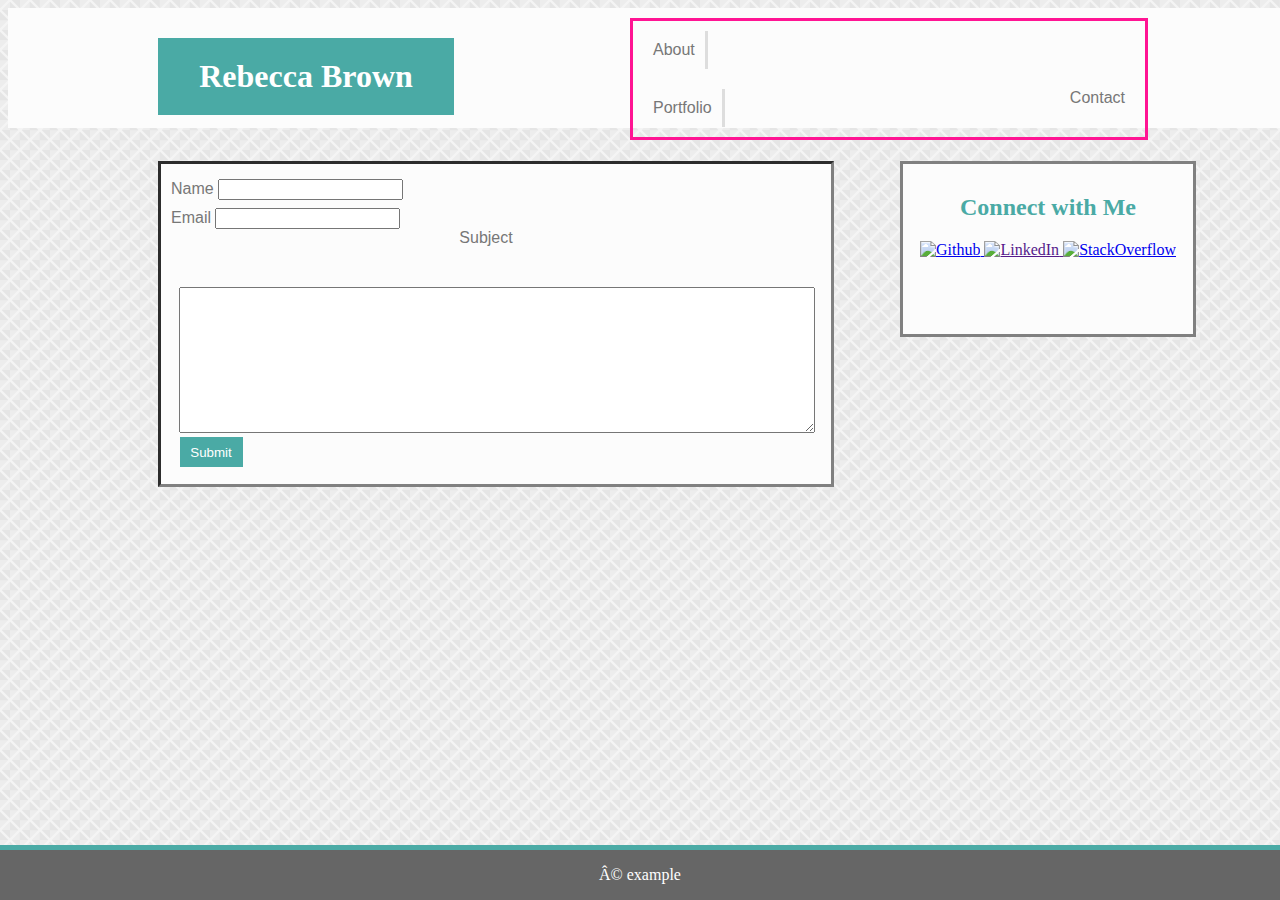
==== contact.html @ be42c51e "Add files via upload" ====
<!DOCTYPE html>

<html lang="en us">

<meta charset="8">

<head>	
		<title>Contact</title>
		<link rel="stylesheet" type="text/css" href="assets/css/style.css">
	

</head>

<body>

		<!--Top navigation -->

			<header>
				<section>
					<div class="topnav">

						<h1 class="myname">Rebecca Brown</h1>

							<div class="toplinks">
					
						<a class="linkone" href="index.html">About</a>

						<a class="linktwo" href="portfolio.html">Portfolio</a>

						<a class="linkthree" href="contact.html">Contact</a>	
											
  							</div>
  					</div>
  				</section>			

					

			</header>

				
			<div class="content whitebox">

  					<form action="/action_page.php">


					<div class="namebox">

    			<label for="fname" class="nametxt"> Name </label>

   				 <input type="text" id="fname" name="firstname">

   					 </div>


   					<div class="emailbox">

   				<label for="fname" class="emailtxt"> Email </label>

   				 <input type="text" id="emailbox" name="email">

   					</div>


				<div class="submitbox">

   			 <label for="subject">Subject</label>

    		 	<textarea id="subject" name="subject"> </textarea>

    		 		<input id="submit" type="submit" value="Submit">

    		 </div>

  					</form>
			</div>


		  		<!-- Side navigation -->

			<div class="sidecontact">
  				
  				<h2>Connect with Me</h2>
				
					<div class="pics">

  				<a href="https://github.com/rebecca8840">
  					<img src="https://assets-cdn.github.com/images/modules/logos_page/GitHub-Mark.png" alt="Github" height="42" width="42" target="blank">
  				</a>
				
					
  				<a href="">
					<img src="https://image.freepik.com/free-icon/linkedin-logo_318-50643.jpg" alt="LinkedIn" height="42" width="42">
				</a>
					

					
				<a href="https://stackoverflow.com/users/8917825/rebecca-b">
					<img src="https://maxcdn.icons8.com/Share/icon/Logos//stackoverflow1600.png" alt="StackOverflow" height="42" width="42">
				</a>

					</div>

			</div>






			<button></button>


						<footer>
							<p>© example</p>

						</footer>

</body>

</html>
---- assets/css/style.css ----
body {
  background: #e8eaed;
  background-image: url("../images/stonehaven.png");
  background-repeat: repeat;
}

header {
  border-bottom: solid;
  border-color: #cccccc;
}

h2 {
  white-space: nowrap;
}

form {
  float: left;
  clear: left;
  display: block;
}

footer {
    position: fixed;
    left: 0;
    bottom: 0;
    width: 100%;
    background-color: #666666;
    color: white;
    text-align: center;
    border-top: solid;
    border-color: #4aaaa5;
    border-width: 5px;
}


input label {
  display: block;
  clear: all;
}

.profilephoto {
  height: 200px;
  width: 140px;
  float: left;
  clear: right;
  margin-left: 15px;
}

.p {
  margin: 10px 20px 15px 10px;
  display: block;
}

.nametxt .emailtxt {
  float: left;
  display: block;
  clear: both;
}


.namebox {
float: left;
clear: left;
margin-top: 5px;
}

.emailbox {
  float: left;
  clear: left;
  margin-top: 8px;
}

.submitbox {
  float: left;
  clear: left;
  height: 150px;
  width: 630px;
}

.content {
  margin: auto;
}

.topnav {
    float: left;
    width: 100%;
    height: 100px;
    position: fixed;
    background: #fcfcfc;
    color: #4aaaa5;
    padding: 10px 10px 10px 10px;
}

.toplinks {
    float: right;
    color: #777777;
    width: 40%;
    background-color: transparent;
    font-family: 'Arial', 'Helvetica Neue', Helvetica, sans-serif;
    margin-right: 150px;
    border: solid;
    border-color: deeppink;
}

.linkone {
  float: left;
  clear: left;
  padding: 10px;
  color: #777777;
  text-decoration: none;
  margin: 10px;
  font-size: 16px;
  border-right: solid;
  border-color: #dddddd;
}

.linktwo {
  float: left;
  clear: left;
  padding: 10px;
  color: #777777;
  text-decoration: none;
  margin: 10px;
  font-size: 16px;
  border-right: solid;
  border-color: #dddddd;
}

.linkthree {
  float: right;
  clear: right;
  padding: 10px;
  color: #777777;
  text-decoration: none;
  margin: 10px;
  margin-top: 0px;
  font-size: 16px;
}

.sidecontact {
	  float: right;
    width: 270px;
    height: 150px;
    position: fixed;
    left: 900px;
    background: #fcfcfc;
    color: #4aaaa5;
    text-align: center;
    font-family: 'Georgia', Times, Times New Roman, serif;
    border: gray;
    border-style: solid;
    padding: 10px 10px 10px 10px;
    margin-top: 150px;
}

.pics {
  white-space: nowrap;
  float: center;
  display: inline-block;
  clear: left;
}

.about-txt, .whitebox {
    float: left;
    position: fixed;
    height: 300px;
    width: 650px;
    background: #fcfcfc;
    color: #777777;
    font-family: 'Arial', 'Helvetica Neue', Helvetica, sans-serif;
    text-align: center;
    border: gray;
    border-style: inset;
    padding: 10px 10px 10px 10px;
    margin-top: 150px;
    margin-left: 150px;
}



.myname {
  float: left;
  width: 20%;
  background-color: #4aaaa5;
  color: #ffffff;
  font-family: 'Georgia', Times, Times New Roman, serif;
  margin: 20px 0px 0px 140px;
  padding: 20px;
  text-align: center;
}

.headtxt {
  color: #4aaaa5;
  background: transparent;
  font-family: 'Georgia', Times, Times New Roman, serif;
  margin-bottom: 0px;
  margin-top: 5px;
  margin-right: 300px;
  border-bottom: solid;
  border-color: #dddddd;
}

.aboutpix {
  display: block;
  float: left;
  position: relative;
  background-position: 50% 50%;
  background-repeat: no-repeat;
  background-size: cover;
}

#subject {
  margin-top: 40px;
  margin-left: 8px;
  height: 140px;
  width: 630px;
}

#submit {
  background: #4aaaa5;
  color: white;
  border: none;
  height: 30px;
  text-align: center;
  font-family: 'Arial', 'Helvetica Neue', Helvetica, sans-serif;
  width: 10%;
  margin-right: 550px;
}

#cat {
  display: block;
  height: 42px;
  width: 42px;
  margin-left: 10px;
  margin-bottom: 30px;
}

#fash {
  display: block;
  height: 42px;
  width: 42px;
}

#tech {
  display: block;
  height: 42px;
  width: 42px;
}

#city {
  display: block;
  height: 42px;
  width: 42px;
}

#nature {
  display: block;
  height: 42px;
  width: 42px;
}
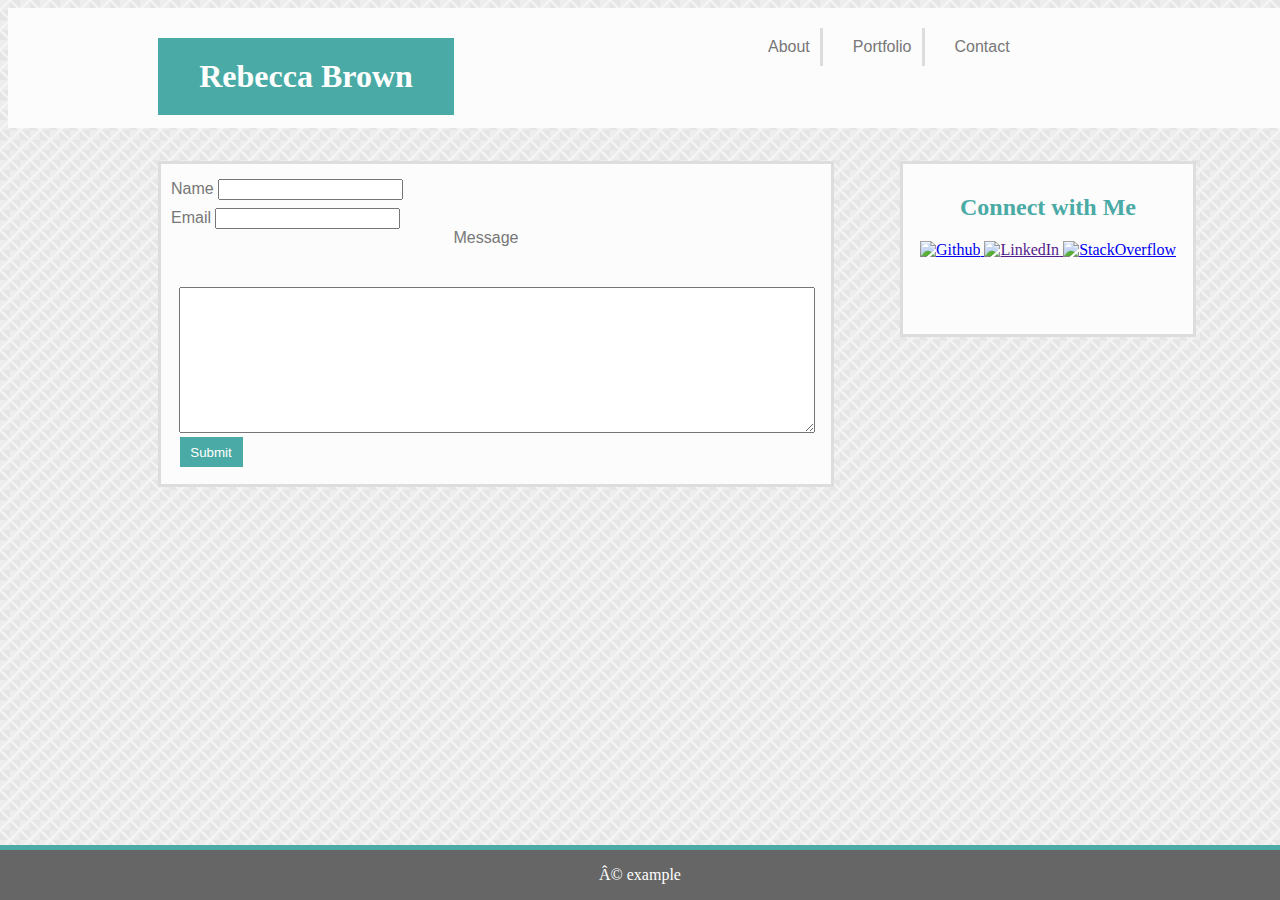
==== commit 0fb92030: "Add files via upload" ====
--- a/contact.html
+++ b/contact.html
@@ -17,24 +17,27 @@
 
 			<header>
 				<section>
-					<div class="topnav">
+				
+					<div class="topnav content">
 
 						<h1 class="myname">Rebecca Brown</h1>
 
 							<div class="toplinks">
 					
+							<div>
 						<a class="linkone" href="index.html">About</a>
+							</div>
 
+							<div>
 						<a class="linktwo" href="portfolio.html">Portfolio</a>
-
+							</div>
+							
+							<div>
 						<a class="linkthree" href="contact.html">Contact</a>	
+							</div>
 											
   							</div>
-  					</div>
   				</section>			
-
-					
-
 			</header>
 
 				
@@ -63,7 +66,7 @@
 
 				<div class="submitbox">
 
-   			 <label for="subject">Subject</label>
+   			 <label for="subject">Message</label>
 
     		 	<textarea id="subject" name="subject"> </textarea>
 
--- a/assets/css/style.css
+++ b/assets/css/style.css
@@ -92,14 +92,14 @@
 }
 
 .toplinks {
+    display: inline-flex;
     float: right;
     color: #777777;
-    width: 40%;
+    width: 400px;
+    height: 100px;
     background-color: transparent;
     font-family: 'Arial', 'Helvetica Neue', Helvetica, sans-serif;
     margin-right: 150px;
-    border: solid;
-    border-color: deeppink;
 }
 
 .linkone {
@@ -116,7 +116,7 @@
 
 .linktwo {
   float: left;
-  clear: left;
+  clear: center;
   padding: 10px;
   color: #777777;
   text-decoration: none;
@@ -127,13 +127,12 @@
 }
 
 .linkthree {
-  float: right;
-  clear: right;
+  float: left;
+  clear: left;
   padding: 10px;
   color: #777777;
   text-decoration: none;
   margin: 10px;
-  margin-top: 0px;
   font-size: 16px;
 }
 
@@ -147,7 +146,7 @@
     color: #4aaaa5;
     text-align: center;
     font-family: 'Georgia', Times, Times New Roman, serif;
-    border: gray;
+    border: #dddddd;
     border-style: solid;
     padding: 10px 10px 10px 10px;
     margin-top: 150px;
@@ -169,14 +168,16 @@
     color: #777777;
     font-family: 'Arial', 'Helvetica Neue', Helvetica, sans-serif;
     text-align: center;
-    border: gray;
-    border-style: inset;
+    border: #dddddd;
+    border-style: solid;
     padding: 10px 10px 10px 10px;
     margin-top: 150px;
     margin-left: 150px;
 }
 
-
+.portfoliopics {
+  display: inline-grid;
+}
 
 .myname {
   float: left;
@@ -226,35 +227,3 @@
   width: 10%;
   margin-right: 550px;
 }
-
-#cat {
-  display: block;
-  height: 42px;
-  width: 42px;
-  margin-left: 10px;
-  margin-bottom: 30px;
-}
-
-#fash {
-  display: block;
-  height: 42px;
-  width: 42px;
-}
-
-#tech {
-  display: block;
-  height: 42px;
-  width: 42px;
-}
-
-#city {
-  display: block;
-  height: 42px;
-  width: 42px;
-}
-
-#nature {
-  display: block;
-  height: 42px;
-  width: 42px;
-}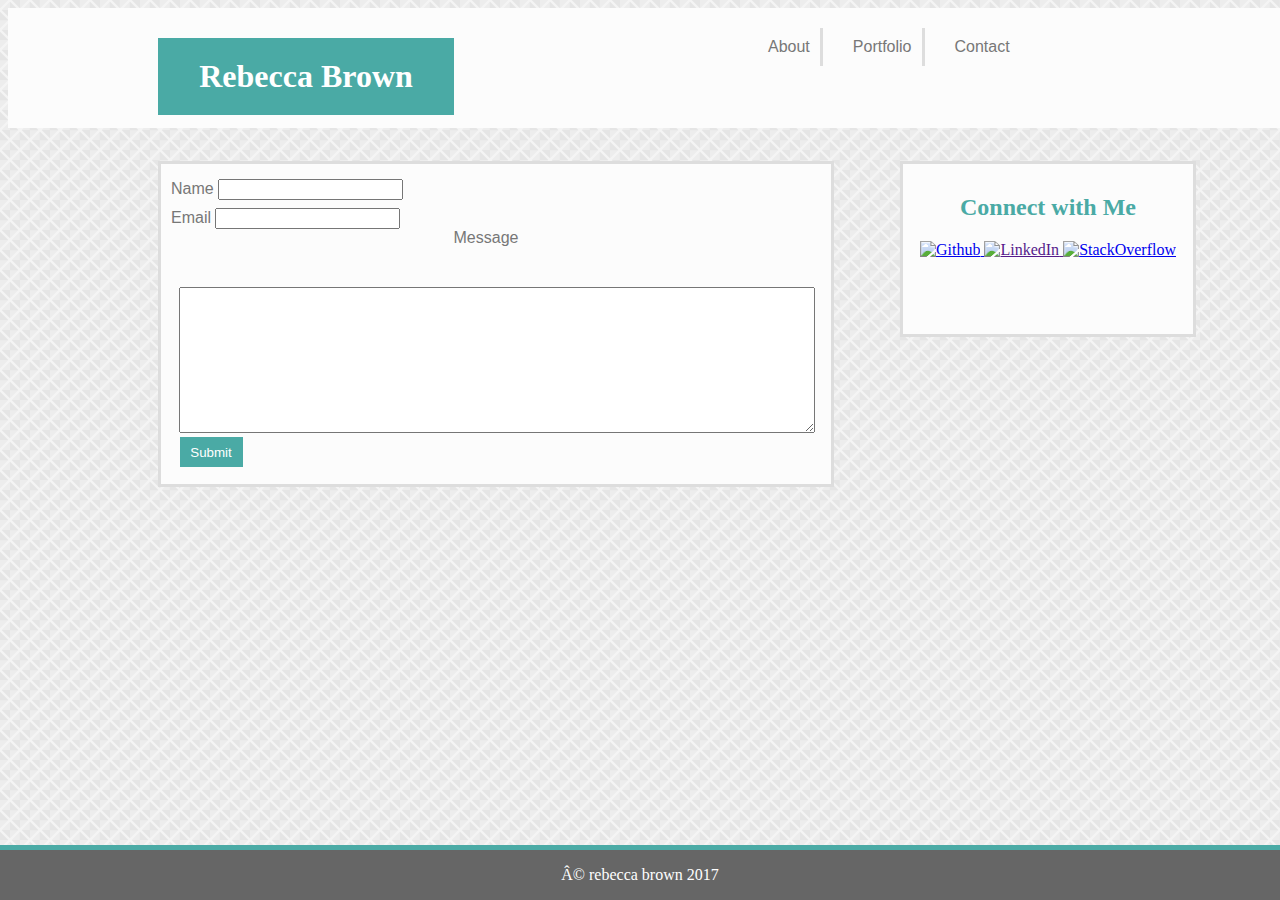
==== commit 43213347: "Add files via upload" ====
--- a/contact.html
+++ b/contact.html
@@ -114,7 +114,7 @@
 
 
 						<footer>
-							<p>© example</p>
+							<p>© rebecca brown 2017 </p>
 
 						</footer>
 
--- a/assets/css/style.css
+++ b/assets/css/style.css
@@ -177,6 +177,26 @@
 
 .portfoliopics {
   display: inline-grid;
+
+}
+
+.cat {
+    float: left;
+    clear: right;
+    width: 50%;
+    padding: 10px;
+}
+
+.tech {
+    float: left;
+    margin-top: 12px;
+    width: 100%;
+}
+
+.row:after {
+    content: "";
+    display: table;
+    clear: both;
 }
 
 .myname {
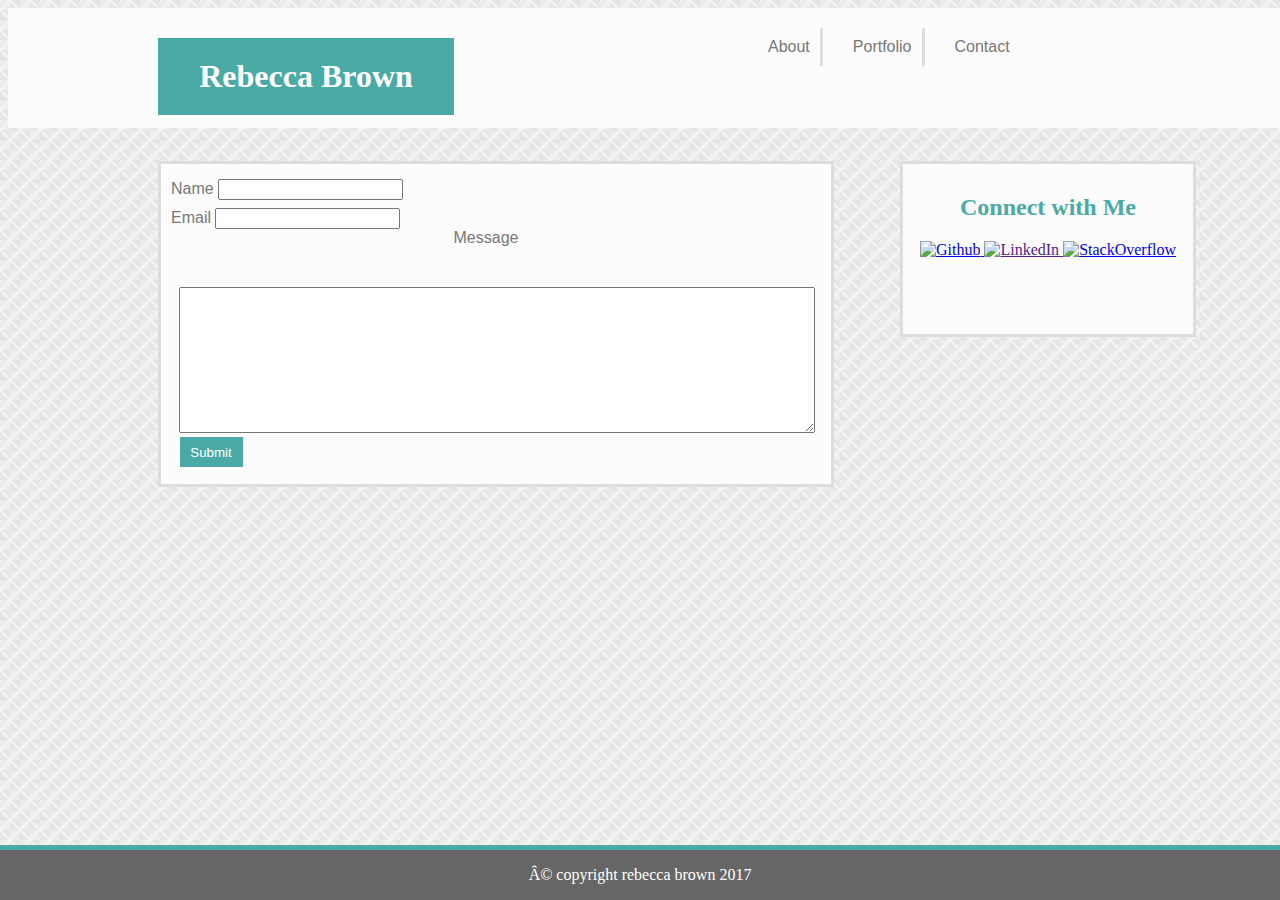
==== commit c8026e2e: "Add files via upload" ====
--- a/contact.html
+++ b/contact.html
@@ -114,7 +114,7 @@
 
 
 						<footer>
-							<p>© rebecca brown 2017 </p>
+							<p>© copyright rebecca brown 2017 </p>
 
 						</footer>
 
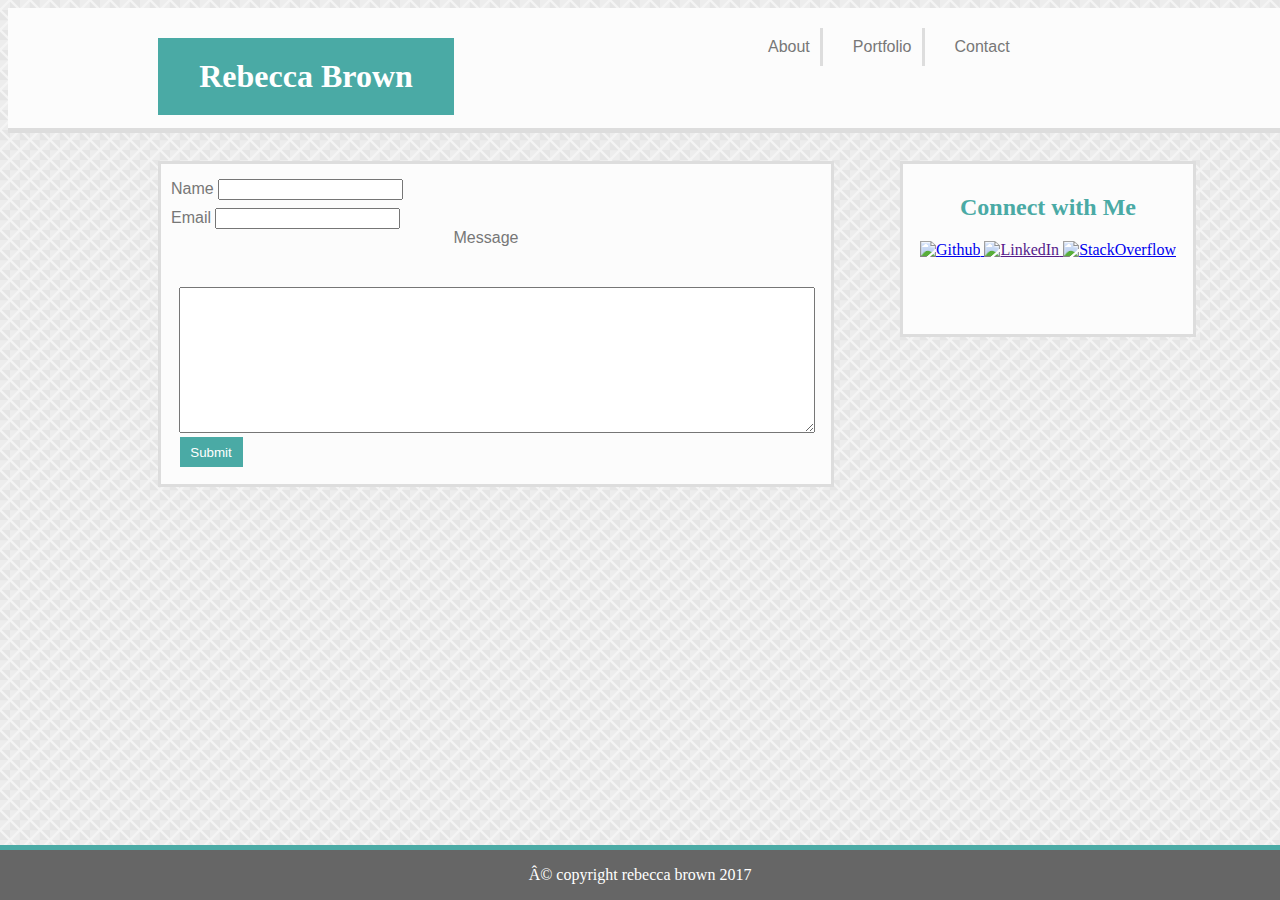
==== commit b75a76c3: "Add files via upload" ====
--- a/contact.html
+++ b/contact.html
@@ -16,6 +16,7 @@
 		<!--Top navigation -->
 
 			<header>
+				
 				<section>
 				
 					<div class="topnav content">
@@ -37,9 +38,14 @@
 							</div>
 											
   							</div>
-  				</section>			
+  					</div>
+
+  				</section>		
+
 			</header>
+			
 
+				<!-- Content Box -->
 				
 			<div class="content whitebox">
 
@@ -80,6 +86,9 @@
 
 		  		<!-- Side navigation -->
 
+
+		<section class="sidebox content">
+
 			<div class="sidecontact">
   				
   				<h2>Connect with Me</h2>
@@ -87,7 +96,8 @@
 					<div class="pics">
 
   				<a href="https://github.com/rebecca8840">
-  					<img src="https://assets-cdn.github.com/images/modules/logos_page/GitHub-Mark.png" alt="Github" height="42" width="42" target="blank">
+
+  					<img src="https://assets-cdn.github.com/images/modules/logos_page/GitHub-Mark.png" alt="Github" height="42" width="42">
   				</a>
 				
 					
@@ -98,6 +108,7 @@
 
 					
 				<a href="https://stackoverflow.com/users/8917825/rebecca-b">
+
 					<img src="https://maxcdn.icons8.com/Share/icon/Logos//stackoverflow1600.png" alt="StackOverflow" height="42" width="42">
 				</a>
 
@@ -105,19 +116,21 @@
 
 			</div>
 
+		</section>
 
-
-
-
-
-			<button></button>
-
+				
+				<!-- Footer -->
+				
+					<section>
 
 						<footer>
+
 							<p>© copyright rebecca brown 2017 </p>
 
 						</footer>
 
+					</section>
+
 </body>
 
 </html>--- a/assets/css/style.css
+++ b/assets/css/style.css
@@ -35,7 +35,7 @@
 
 input label {
   display: block;
-  clear: all;
+  clear: both;
 }
 
 .profilephoto {
@@ -87,6 +87,9 @@
     height: 100px;
     position: fixed;
     background: #fcfcfc;
+    border-bottom: solid;
+    border-color: #dddddd;
+    border-width: 5px;
     color: #4aaaa5;
     padding: 10px 10px 10px 10px;
 }
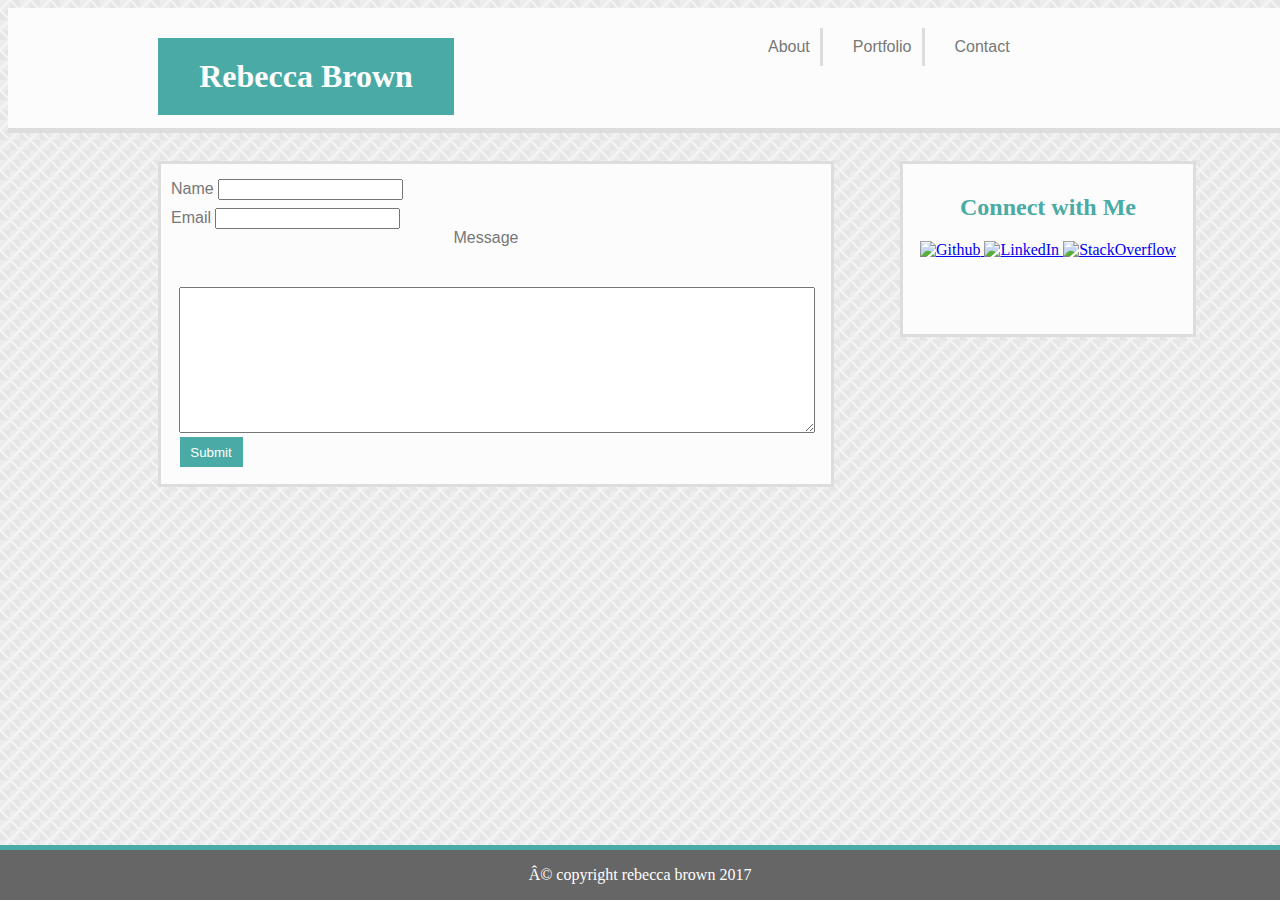
==== commit 6141a114: "Add files via upload" ====
--- a/contact.html
+++ b/contact.html
@@ -101,7 +101,7 @@
   				</a>
 				
 					
-  				<a href="">
+  				<a href="https://www.linkedin.com/in/rebecca-brown-0372a479">
 					<img src="https://image.freepik.com/free-icon/linkedin-logo_318-50643.jpg" alt="LinkedIn" height="42" width="42">
 				</a>
 					
--- a/assets/css/style.css
+++ b/assets/css/style.css
@@ -250,3 +250,7 @@
   width: 10%;
   margin-right: 550px;
 }
+
+#right {
+  margin-right: 300px;
+}